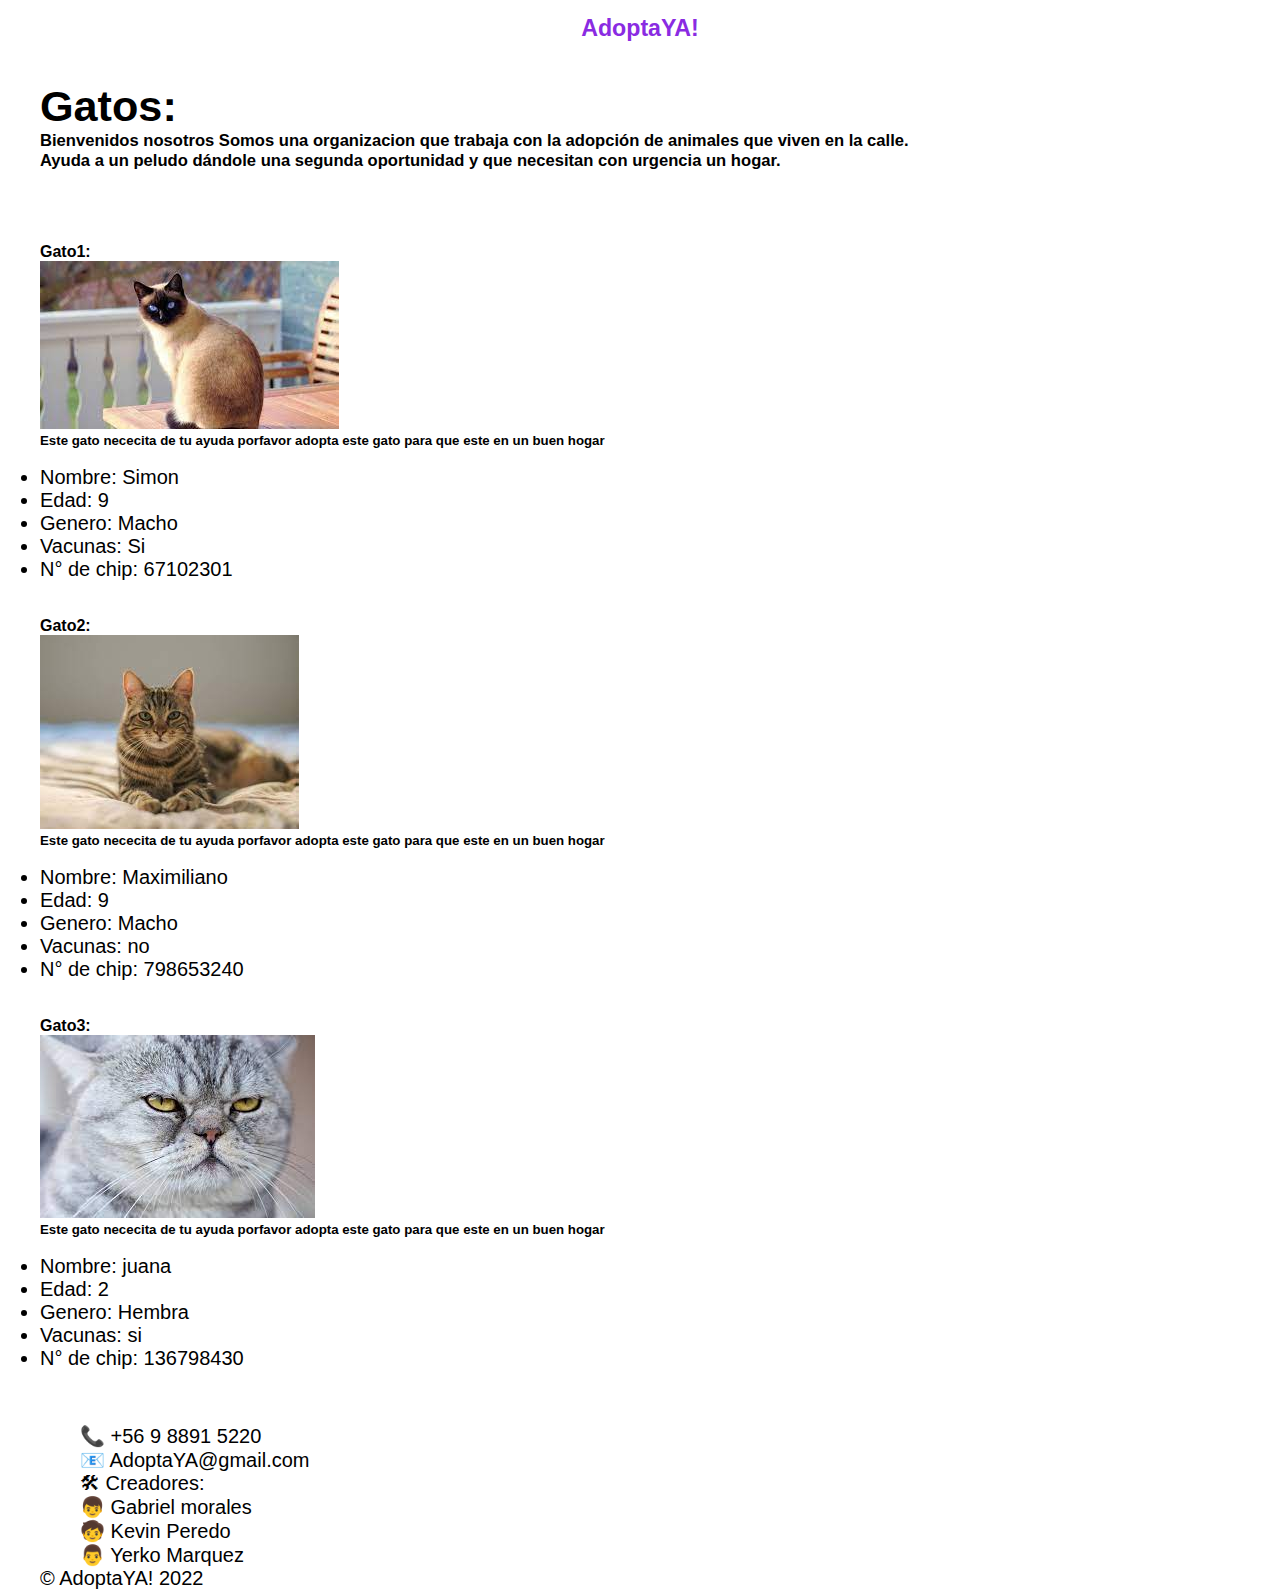
==== gatitos.html @ a370b8c9 "gatos "arreglados"" ====
<!DOCTYPE html>
<html lang="en">
<head>
    <meta charset="UTF-8">
    <meta http-equiv="X-UA-Compatible" content="IE=edge">
    <meta name="viewport" content="width=device-width, initial-scale=1.0">
    <title>AdoptaYA!</title>
</head>
<link rel="Stylesheet" href="index2.css">
<body>
    <header>
        <div class="contenedor">
            <nav>
                <p class="logo">AdoptaYA!</p>
            </nav>
        </div>
    </header>
    <section id="Gato1">
        <div class="contenedor">
        <h2>Gatos: </h2> <h5><p>Bienvenidos nosotros Somos una organizacion que trabaja con la adopción de animales 
            que viven en la calle. <br> Ayuda a un peludo dándole una segunda oportunidad y
            que necesitan con urgencia un hogar.</p></h5> <br> <br> <br> <br>
        <h4>Gato1: <br> <img src="imagenes/descarga.jpg" alt="no se encontro la imagene"></h4><h5>Este gato nececita de tu ayuda porfavor adopta 
            este gato para que este en un buen hogar</h5><br>
            <li>Nombre: Simon</li>
            <li>Edad: 9</li>
            <li>Genero: Macho</li>
            <li>Vacunas: Si</li>
            <li>N° de chip: 67102301</li>
        </div>
    </section><br> <br>
    <section id="Gato2">
        <div class="contenedor">
            <h4>Gato2: <br> <img src="imagenes/descarga (1).jpg" alt="no se encontro la imagen"></h4><h5>Este gato nececita de tu ayuda porfavor adopta 
                este gato para que este en un buen hogar</h5><br>
            <li>Nombre: Maximiliano</li>
            <li>Edad: 9</li>
            <li>Genero: Macho</li>
            <li>Vacunas: no</li>
            <li>N° de chip: 798653240</li>
        </div>
    </section><br> <br>
    <section id="Gato3">
        <div class="contenedor">
            <h4>Gato3: <br> <img src="imagenes/descarga (2).jpg" alt="no se encontro la imagen"></h4><h5>Este gato nececita de tu ayuda porfavor adopta 
                este gato para que este en un buen hogar</h5><br>
            <li>Nombre: juana</li>
            <li>Edad: 2</li>
            <li>Genero: Hembra</li>
            <li>Vacunas: si</li>
            <li>N° de chip: 136798430</li> <br> <br> <br> 

        </div>
    </section>
    <section id="contactanos">
    <div class="contenedor">
    <ul>
        <li>📞 +56 9 8891 5220</li>
        <li>📧 AdoptaYA@gmail.com</li>
        <li>🛠 Creadores: <br>   👦 Gabriel morales <br> 🧒 Kevin Peredo <br> 👨  Yerko Marquez </li>
    </ul>
    </div>
    </section>
    <footer>
        <div class="contenedor">
            <p>
                &copy; AdoptaYA! 2022
            </p>
        </div>
    </footer>
    </section>
</body>
</html>
---- index2.css ----
p{font-size: 1.25em;}

header .contenedor{
    display: flex;
    flex-direction: column;
    align-items: center;}
    header nav{
        display: flex;
        flex-direction: column;
        text-align: center;
        padding-bottom: 25px;
    }
    header a{
        padding: 5px 12px;
        text-decoration: none;
        font-weight: bold;
        color: black;
    }
    .contenedor{
        max-width: 1200px;
        margin: auto;
    }
#hero{
display: flex;
align-items: center;
justify-content: center;
text-align: center;
flex-direction: column;
height: 90vh;
color: white;
background-image: linear-gradient(
 0deg,
rgba(0,0,0,0.5),
rgba(0,0,0,0.5)
)}
header .logo{
    margin: 0;
    padding: 15px 30px;
    font-weight: bold;
    color: blueviolet;
    font-size: 1.45em;
    text-align: left;
}
*{
    box-sizing: border-box;
    margin: 0;
}

html{
    scroll-behavior: smooth;
}

body{
    font-family: 'roboto',sans-serif;
    margin: 0;
}
h1{font-size: 3.5em;}
h2{font-size: 2.7em;}
h3{font-size: 2em;}
p{font-size: 1.25em;}
ul{list-style: none;}
li{font-size: 1.25em;}
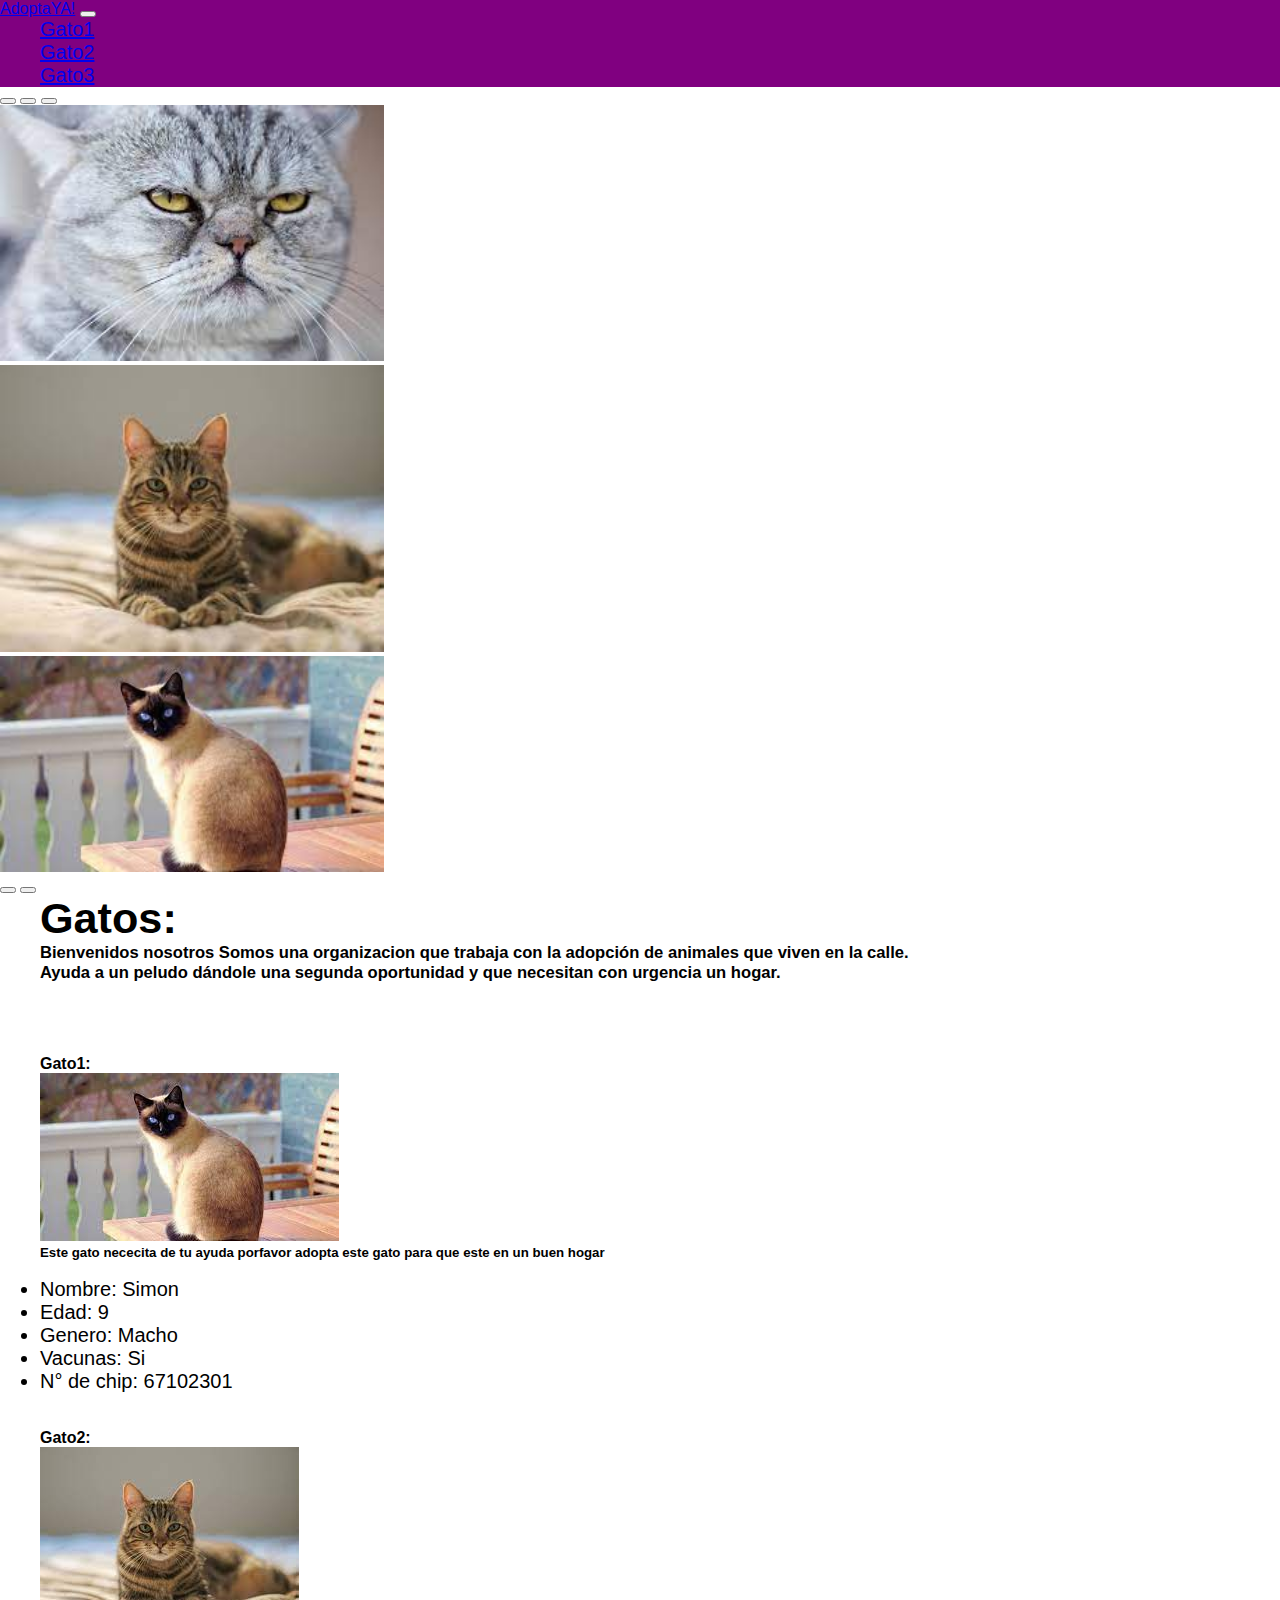
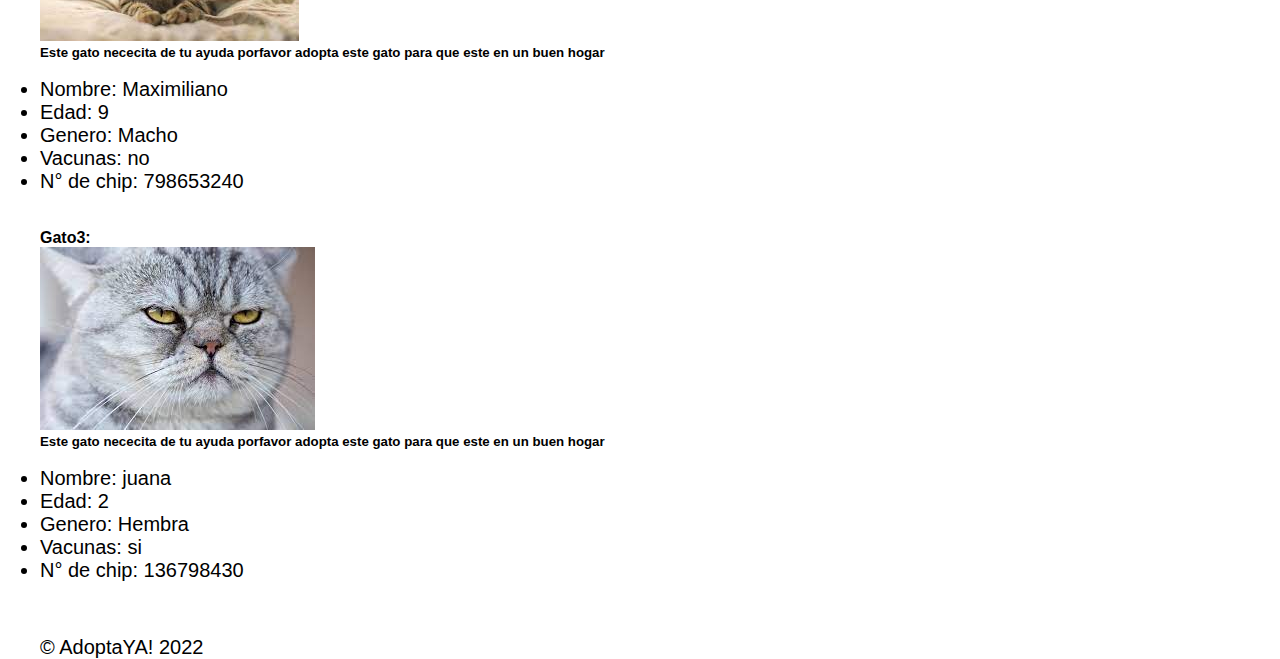
==== commit 18d317e8: "prueba de como esta quedando" ====
--- a/gatitos.html
+++ b/gatitos.html
@@ -5,15 +5,65 @@
     <meta http-equiv="X-UA-Compatible" content="IE=edge">
     <meta name="viewport" content="width=device-width, initial-scale=1.0">
     <title>AdoptaYA!</title>
+    <link rel="Stylesheet" href="index2.css">
+<link href="https://cdn.jsdelivr.net/npm/bootstrap@5.1.3/dist/css/bootstrap.min.css" rel="stylesheet" integrity="sha384-1BmE4kWBq78iYhFldvKuhfTAU6auU8tT94WrHftjDbrCEXSU1oBoqyl2QvZ6jIW3" crossorigin="anonymous">
 </head>
-<link rel="Stylesheet" href="index2.css">
 <body>
+    <nav class="navbar navbar-light"style="background-color:purple">
+    <div class="container-fluid">
+      <a class="navbar-brand" href="javascript:void(0)"style="text-color:whith">AdoptaYA!</a>
+      <button class="navbar-toggler" type="button" data-bs-toggle="collapse" data-bs-target="#thetarget">
+        <span class="navbar-toggler-icon"></span>
+      </button>
+      <div class="collapse navbar-collapse" id="thetarget">
+        <ul class="navbar-nav">
+          <li class="nav-item">
+            <a class="nav-link" href="javascript:void(0)">Gato1</a>
+          </li>
+          <li class="nav-item">
+            <a class="nav-link" href="javascript:void(0)">Gato2</a>
+          </li>
+          <li class="nav-item">
+            <a class="nav-link" href="javascript:void(0)">Gato3</a>
+          </li>
+        </ul>
+        </form>
+      </div>
+    </div>
+  </nav>
+  <div id="demo" class="carousel slide" data-bs-ride="carousel">
+
+    
+    <div class="carousel-indicators">
+      <button type="button" data-bs-target="#demo" data-bs-slide-to="0" class="active"></button>
+      <button type="button" data-bs-target="#demo" data-bs-slide-to="1" class="active"></button>
+      <button type="button" data-bs-target="#demo" data-bs-slide-to="2" class="active"></button>
+    </div>
+    
+    
+    <div class="carousel-inner">
+      <div class="carousel-item active">
+        <img src="imagenes/descarga (2).jpg" alt="gatos" class="d-block" style="width:30%">
+      </div>
+      <div class="carousel-item">
+        <img src="imagenes/descarga (1).jpg" alt="gatos" class="d-block" style="width:30%">
+      </div>
+      <div class="carousel-item">
+        <img src="imagenes/descarga.jpg" alt="gatos" class="d-block" style="width:30%">
+      </div>
+    </div>
+    
+    <button class="carousel-control-prev" type="button" data-bs-target="#demo" data-bs-slide="prev">
+      <span class="carousel-control-prev-icon"></span>
+    </button>
+    <button class="carousel-control-next" type="button" data-bs-target="#demo" data-bs-slide="next">
+      <span class="carousel-control-next-icon"></span>
+    </button>
+  </div>
     <header>
         <div class="contenedor">
-            <nav>
-                <p class="logo">AdoptaYA!</p>
-            </nav>
-        </div>
+            
+        </div>  
     </header>
     <section id="Gato1">
         <div class="contenedor">
@@ -52,16 +102,6 @@
 
         </div>
     </section>
-    <section id="contactanos">
-    <div class="contenedor">
-    <ul>
-        <li>📞 +56 9 8891 5220</li>
-        <li>📧 AdoptaYA@gmail.com</li>
-        <li>🛠 Creadores: <br>   👦 Gabriel morales <br> 🧒 Kevin Peredo <br> 👨  Yerko Marquez </li>
-    </ul>
-    </div>
-    </section>
-    <footer>
         <div class="contenedor">
             <p>
                 &copy; AdoptaYA! 2022
@@ -69,5 +109,8 @@
         </div>
     </footer>
     </section>
+    <script src="https://cdn.jsdelivr.net/npm/@popperjs/core@2.10.2/dist/umd/popper.min.js" integrity="sha384-7+zCNj/IqJ95wo16oMtfsKbZ9ccEh31eOz1HGyDuCQ6wgnyJNSYdrPa03rtR1zdB" crossorigin="anonymous"></script>
+    <script src="https://cdn.jsdelivr.net/npm/bootstrap@5.1.3/dist/js/bootstrap.min.js" integrity="sha384-QJHtvGhmr9XOIpI6YVutG+2QOK9T+ZnN4kzFN1RtK3zEFEIsxhlmWl5/YESvpZ13" crossorigin="anonymous"></script>
+    <script src="https://cdn.jsdelivr.net/npm/bootstrap@5.1.3/dist/js/bootstrap.bundle.min.js" integrity="sha384-ka7Sk0Gln4gmtz2MlQnikT1wXgYsOg+OMhuP+IlRH9sENBO0LRn5q+8nbTov4+1p" crossorigin="anonymous"></script>
 </body>
 </html>